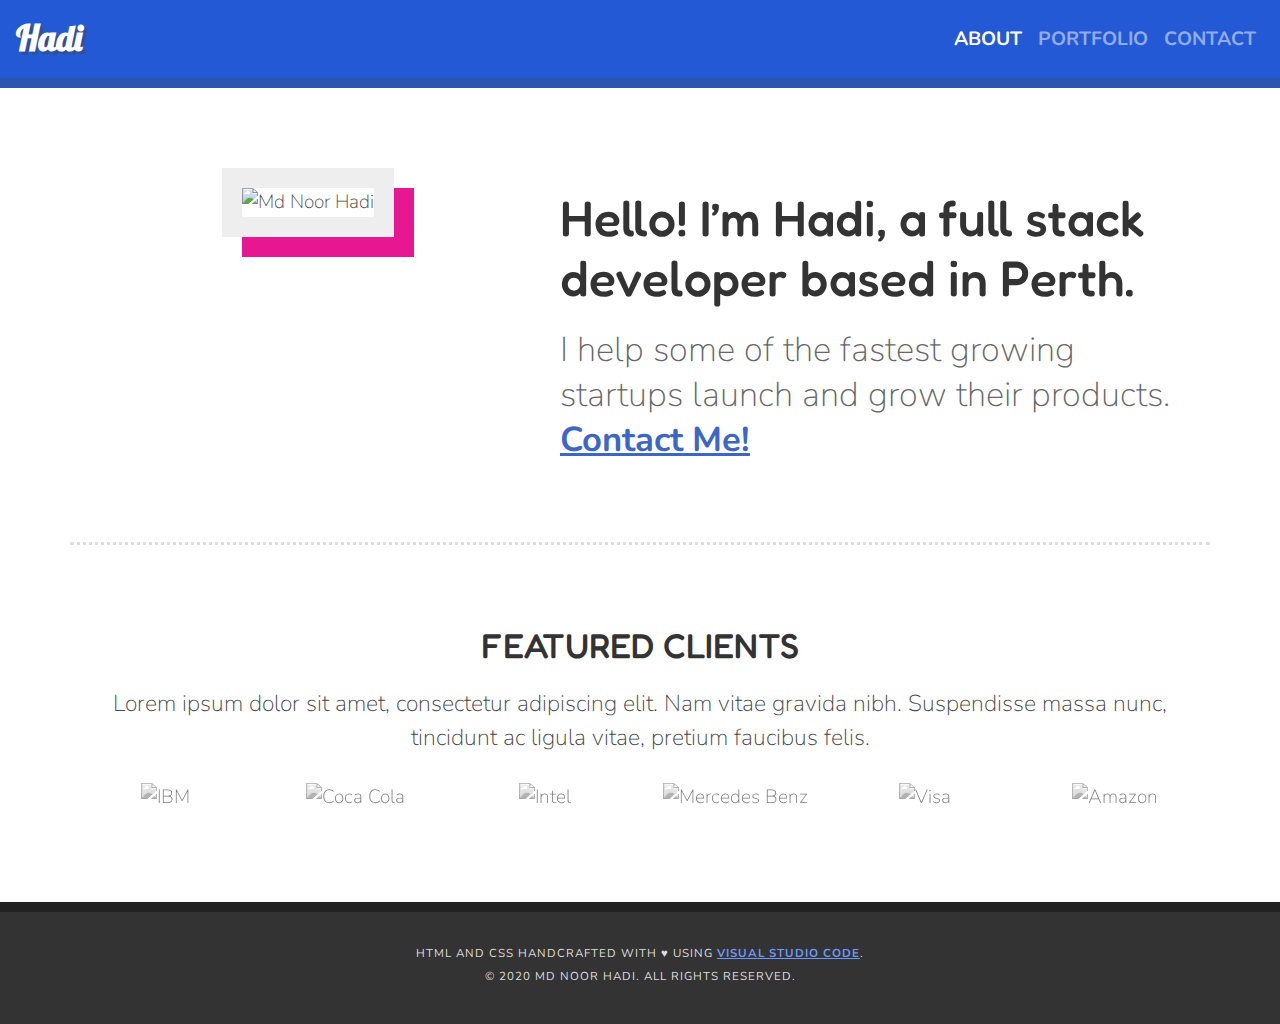
==== index.html @ 312871e6 "Edited col in header" ====
<!DOCTYPE html>

<html>

<head>

    <meta charset="utf-8">

    <!-- WEBSITE TITLE -->
    <title>Perth full stack developer</title>

    <!-- BOOSTRAP CSS FILE -->
    <link rel="stylesheet" href="https://stackpath.bootstrapcdn.com/bootstrap/4.5.2/css/bootstrap.css" />

    <!-- CSS STYLE FILE -->
    <link rel="stylesheet" type="text/css" href="./Assets/css/style.css" />

    <!-- FAVICON FILE -->
    <link rel="icon" href="./Assets/Images/favicon.jpg">


</head>

<body>

    <!-- START NAVIGATION -->
    <nav class="navbar navbar-expand-lg navbar-dark bg-dark site-navbar">
        <a class="navbar-brand navbar-logo" href="#">Hadi</a>
        <button class="navbar-toggler" type="button" data-toggle="collapse" data-target="#navbarNav"
            aria-controls="navbarNav" aria-expanded="false" aria-label="Toggle navigation">
            <span class="navbar-toggler-icon"></span>
        </button>
        <div class="collapse navbar-collapse" id="navbarNav">
            <ul class="navbar-nav ml-auto navbar-item-bold">
                <!-- .ml-auto to align navbar links to the right -->
                <li class="nav-item active">
                    <a class="nav-link" href="index.html">About <span class="sr-only">(current)</span></a>
                </li>
                <li class="nav-item">
                    <a class="nav-link" href="portfolio.html">Portfolio</a>
                </li>
                <li class="nav-item">
                    <a class="nav-link" href="contact.html">Contact</a>
                </li>
            </ul>
        </div>
    </nav>
    <!--// END NAVIGATION -->

    <!-- START CONTAINER -->
    <main class="container">

        <!-- START HEADER -->
        <header class="row">

            <div class="col col-md-5 hd-photo">

                <img class="img-border" src="./Assets/Images/mdnoorhadi-display-photo.png" alt="Md Noor Hadi" />

            </div>

            <div class="col col-md-7">

                <h1>Hello! I’m Hadi, a full stack developer based in Perth.</h1>

                <span class="h1-desr">I help some of the fastest growing startups launch and grow their products. <a href="contact.html">Contact Me!</a></span>



            </div>

        </header>
        <!--// END HEADER -->

        <!-- START CLIENT SECTION-->
        <div class="row client-section">

            <div class="col-12">

                <h2>Featured Clients</h2>
                <p>Lorem ipsum dolor sit amet, consectetur adipiscing elit. Nam vitae gravida nibh. Suspendisse massa nunc, tincidunt ac ligula vitae, pretium faucibus felis.</p>

                <div class="row">
                    <div class="col-12 col-md-2 client-col">
                        <img src="Assets/Images/ibm-logo.png" alt="IBM" />
                    </div>
                    <div class="col-12 col-md-2 client-col">
                        <img src="Assets/Images/coca-cola_logo.png" alt="Coca Cola" />
                    </div>
                    <div class="col-12 col-md-2 client-col">
                        <img src="Assets/Images/intel-logo.png" alt="Intel" />
                    </div>
                    <div class="col-12 col-md-2 client-col">
                        <img src="Assets/Images/mercedes-benz-logo.png" alt="Mercedes Benz" />
                    </div>
                    <div class="col-12 col-md-2 client-col">
                        <img src="Assets/Images/visa-logo.png" alt="Visa" />
                    </div>
                    <div class="col-12 col-md-2 client-col">
                        <img src="Assets/Images/amazon_logo.svg.png" alt="Amazon" />
                    </div>
                </div>

            </div>

        </div>
        <!--// END CLIENT SECTION-->

    </main>
    <!--// END CONTAINER-->

    <!-- START FOOTER -->
    <footer>
        <div class="container">
            <div class="row">
                <div class="col-12">
                    <p>
                        HTML and CSS handcrafted with &hearts; using <a href="https://code.visualstudio.com/" target="_blank">Visual Studio Code</a>.<br />
                        &copy; 2020 Md Noor Hadi. All rights reserved.
                    </p>
                </div>
            </div>
        </div>
    </footer>
    <!--// END FOOTER-->




    <!-- JAVASCRIPT FILES -->
    <script src="https://code.jquery.com/jquery-3.5.1.slim.min.js"
        integrity="sha384-DfXdz2htPH0lsSSs5nCTpuj/zy4C+OGpamoFVy38MVBnE+IbbVYUew+OrCXaRkfj"
        crossorigin="anonymous"></script>
    <script src="https://cdn.jsdelivr.net/npm/popper.js@1.16.1/dist/umd/popper.min.js"
        integrity="sha384-9/reFTGAW83EW2RDu2S0VKaIzap3H66lZH81PoYlFhbGU+6BZp6G7niu735Sk7lN"
        crossorigin="anonymous"></script>
    <script src="https://stackpath.bootstrapcdn.com/bootstrap/4.5.2/js/bootstrap.min.js"
        integrity="sha384-B4gt1jrGC7Jh4AgTPSdUtOBvfO8shuf57BaghqFfPlYxofvL8/KUEfYiJOMMV+rV"
        crossorigin="anonymous"></script>

</body>


</html>
---- Assets/css/style.css ----
@import url('https://fonts.googleapis.com/css2?family=Fredoka+One&family=Lobster&family=Nunito:ital,wght@0,200;0,300;0,400;0,700;1,200;1,300;1,400;1,700&display=swap');

h1,
h2,
h3,
h4,
h5,
h6 {
    font-family: 'Fredoka One', cursive;
    color: #333333;
    margin-bottom: 20px;
}

h2,
h3,
h4 {
    color: #333333;
    text-transform: uppercase;
}

body, p, span {
    font-family: 'Nunito', sans-serif;
    font-weight: 200;
    font-size: 120%;
    line-height: 1.5;
    color: #444444;
}

a {
    color: #3d67c5;
    text-decoration: underline;
    font-weight: 700;
}

a:hover {
    color: #000000;
    text-decoration: underline;
}

/*
.col-12 {
    border: 1px solid #cc0000;
}
*/

/*
NAVBAR
*/

.site-navbar {
    background: #2359d4 !important;
    border-bottom: 10px solid #2c55b1;
}

.site-navbar a {
    text-decoration: none;
}

.navbar-logo {
    font-family: 'Lobster', cursive !important;
    font-size: 180%;
    text-shadow: 3px 3px #304f95;
}

.navbar-item-bold {
    font-weight: 700;
    text-transform: uppercase;
}

/*
HEADER
*/

header {
    padding: 80px 0 80px 0;
    margin-bottom: 80px;
    border-bottom: 3px dotted #dedede;
}

.hd-photo {
    margin-bottom: 20px;
    text-align: center !important;/* Forced */
}

.img-border {
    border: 20px solid #eeeeee;
    box-shadow: 20px 20px #e71691;
    width: 80%;
}

header h1 {
    margin-top: 20px;
    font-size: 260%;
    line-height: 1.2;
}

header .h1-desr {
    display: block;
    font-weight: 200;
    font-size: 180%;
    line-height: 1.3;
    color: #666666;
}

/*
CLIENT SECTION
*/

.client-section {
    padding: 0 0 80px 0;
    text-align: center;
}

.client-section h2 {
    font-size: 180%;
}

.client-section img {
    width: 80%;
    filter: grayscale(100%);
    opacity: 0.7;
}

.client-col {
    text-align: center;
    padding: 10px;
    margin: auto;
}

.client-btn {
    font-weight: 700;
    text-transform: uppercase;
}

/*
FOOTER
*/

footer {
    background: #333333;
    border-top: 10px solid #222222;
    padding: 30px 0 20px 0;
    text-align: center;
}

footer a {
    color: #6e98f8;
}

footer a:hover {
    color: #ffffff;
}

footer p {
    color: #dddddd;
    font-size: 60%;
    font-weight: 400;
    line-height: 2.0;
    text-transform: uppercase;
    letter-spacing: 1px;
}

/*
MOBILE
*/

@media only screen and (max-width: 600px) {
    header h1 {
        text-align: center;
        font-size: 240%;
    }

    header .h1-desr {
        text-align: center;
    }
    
    header .h1-desr a {
        display: block;
        margin-top: 20px;
    }
  }
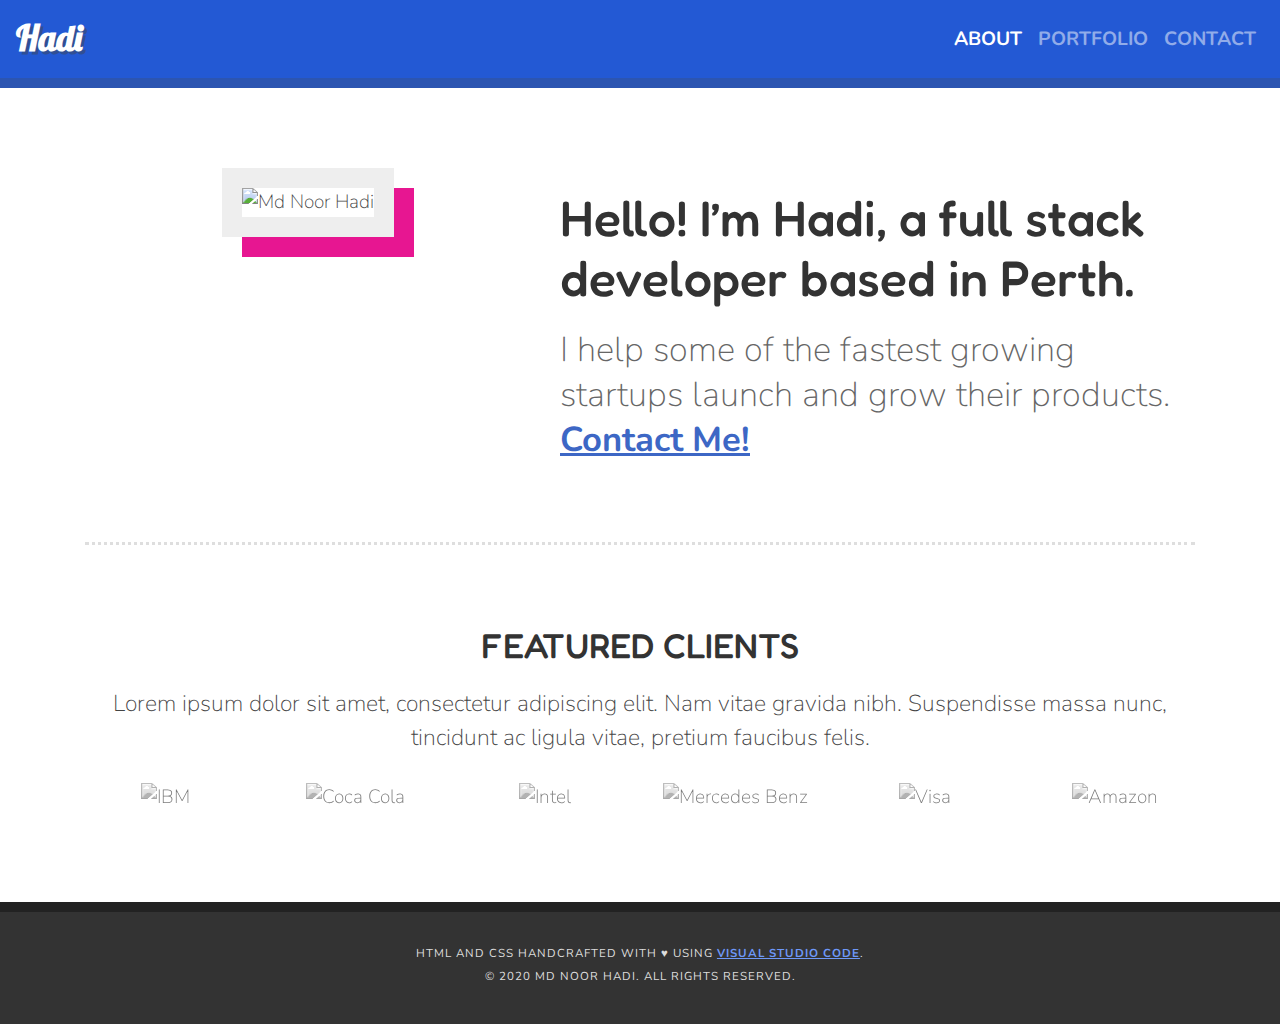
==== commit 8f886f48: "Added div header" ====
--- a/index.html
+++ b/index.html
@@ -10,7 +10,8 @@
     <title>Perth full stack developer</title>
 
     <!-- BOOSTRAP CSS FILE -->
-    <link rel="stylesheet" href="https://stackpath.bootstrapcdn.com/bootstrap/4.5.2/css/bootstrap.css" />
+    <link rel="stylesheet" href="https://stackpath.bootstrapcdn.com/bootstrap/4.5.2/css/bootstrap.min.css"
+        integrity="sha384-JcKb8q3iqJ61gNV9KGb8thSsNjpSL0n8PARn9HuZOnIxN0hoP+VmmDGMN5t9UJ0Z" crossorigin="anonymous">
 
     <!-- CSS STYLE FILE -->
     <link rel="stylesheet" type="text/css" href="./Assets/css/style.css" />
@@ -51,25 +52,32 @@
     <main class="container">
 
         <!-- START HEADER -->
-        <header class="row">
+        <div id="header">
 
-            <div class="col col-md-5 hd-photo">
+            <div class="row">
 
-                <img class="img-border" src="./Assets/Images/mdnoorhadi-display-photo.png" alt="Md Noor Hadi" />
+                <div class="col-12 col-md-5">
 
-            </div>
+                    <div class="hd-photo">
+                        <img class="img-border" src="./Assets/Images/mdnoorhadi-display-photo.png" alt="Md Noor Hadi" />
+                    </div>
 
-            <div class="col col-md-7">
+                </div>
 
-                <h1>Hello! I’m Hadi, a full stack developer based in Perth.</h1>
+                <div class="col-12 col-md-7">
 
-                <span class="h1-desr">I help some of the fastest growing startups launch and grow their products. <a href="contact.html">Contact Me!</a></span>
+                    <h1>Hello! I’m Hadi, a full stack developer based in Perth.</h1>
+
+                    <span class="h1-desr">I help some of the fastest growing startups launch and grow their products. <a
+                            href="contact.html">Contact Me!</a></span>
 
 
 
+                </div>
+
             </div>
-
-        </header>
+            
+        </div>
         <!--// END HEADER -->
 
         <!-- START CLIENT SECTION-->
@@ -78,7 +86,8 @@
             <div class="col-12">
 
                 <h2>Featured Clients</h2>
-                <p>Lorem ipsum dolor sit amet, consectetur adipiscing elit. Nam vitae gravida nibh. Suspendisse massa nunc, tincidunt ac ligula vitae, pretium faucibus felis.</p>
+                <p>Lorem ipsum dolor sit amet, consectetur adipiscing elit. Nam vitae gravida nibh. Suspendisse massa
+                    nunc, tincidunt ac ligula vitae, pretium faucibus felis.</p>
 
                 <div class="row">
                     <div class="col-12 col-md-2 client-col">
@@ -115,7 +124,8 @@
             <div class="row">
                 <div class="col-12">
                     <p>
-                        HTML and CSS handcrafted with &hearts; using <a href="https://code.visualstudio.com/" target="_blank">Visual Studio Code</a>.<br />
+                        HTML and CSS handcrafted with &hearts; using <a href="https://code.visualstudio.com/"
+                            target="_blank">Visual Studio Code</a>.<br />
                         &copy; 2020 Md Noor Hadi. All rights reserved.
                     </p>
                 </div>
@@ -123,8 +133,6 @@
         </div>
     </footer>
     <!--// END FOOTER-->
-
-
 
 
     <!-- JAVASCRIPT FILES -->
--- a/Assets/css/style.css
+++ b/Assets/css/style.css
@@ -71,30 +71,30 @@
 HEADER
 */
 
-header {
+#header {
     padding: 80px 0 80px 0;
     margin-bottom: 80px;
     border-bottom: 3px dotted #dedede;
 }
 
-.hd-photo {
+#header .hd-photo {
     margin-bottom: 20px;
     text-align: center !important;/* Forced */
 }
 
-.img-border {
+#header .img-border {
     border: 20px solid #eeeeee;
     box-shadow: 20px 20px #e71691;
     width: 80%;
 }
 
-header h1 {
+#header h1 {
     margin-top: 20px;
     font-size: 260%;
     line-height: 1.2;
 }
 
-header .h1-desr {
+#header .h1-desr {
     display: block;
     font-weight: 200;
     font-size: 180%;
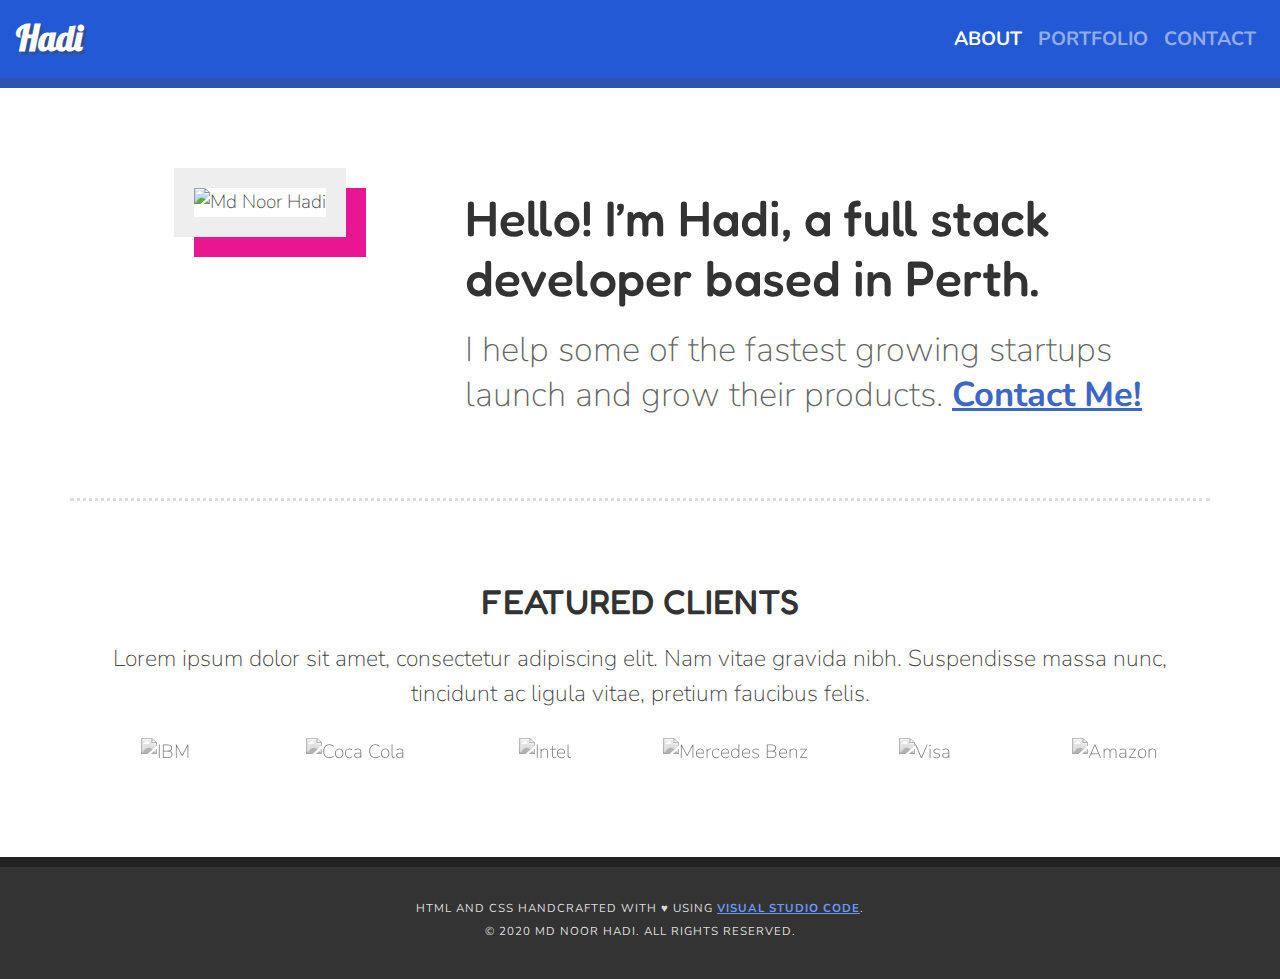
==== commit 37fe3ffa: "Edited index and style css" ====
--- a/index.html
+++ b/index.html
@@ -1,6 +1,6 @@
 <!DOCTYPE html>
 
-<html>
+<html lang="en">
 
 <head>
 
@@ -49,34 +49,29 @@
     <!--// END NAVIGATION -->
 
     <!-- START CONTAINER -->
-    <main class="container">
+    <div class="container">
 
         <!-- START HEADER -->
-        <div id="header">
 
-            <div class="row">
+        <div id="header" class="row">
 
-                <div class="col-12 col-md-5">
+            <div class="col-12 col-md-5 col-lg-4">
 
-                    <div class="hd-photo">
-                        <img class="img-border" src="./Assets/Images/mdnoorhadi-display-photo.png" alt="Md Noor Hadi" />
-                    </div>
-
-                </div>
-
-                <div class="col-12 col-md-7">
-
-                    <h1>Hello! I’m Hadi, a full stack developer based in Perth.</h1>
-
-                    <span class="h1-desr">I help some of the fastest growing startups launch and grow their products. <a
-                            href="contact.html">Contact Me!</a></span>
-
-
-
+                <div class="hd-photo">
+                    <img class="img-border" src="./Assets/Images/mdnoorhadi-display-photo.png" alt="Md Noor Hadi" />
                 </div>
 
             </div>
-            
+
+            <div class="col-12 col-md-7 col-lg-8">
+
+                <h1>Hello! I’m Hadi, a full stack developer based in Perth.</h1>
+
+                <span class="h1-desr">I help some of the fastest growing startups launch and grow their products. <a
+                        href="contact.html">Contact Me!</a></span>
+
+            </div>
+
         </div>
         <!--// END HEADER -->
 
@@ -115,7 +110,7 @@
         </div>
         <!--// END CLIENT SECTION-->
 
-    </main>
+    </div>
     <!--// END CONTAINER-->
 
     <!-- START FOOTER -->
--- a/Assets/css/style.css
+++ b/Assets/css/style.css
@@ -165,16 +165,16 @@
 */
 
 @media only screen and (max-width: 600px) {
-    header h1 {
+    #header h1 {
         text-align: center;
         font-size: 240%;
     }
 
-    header .h1-desr {
+    #header .h1-desr {
         text-align: center;
     }
     
-    header .h1-desr a {
+    #header .h1-desr a {
         display: block;
         margin-top: 20px;
     }
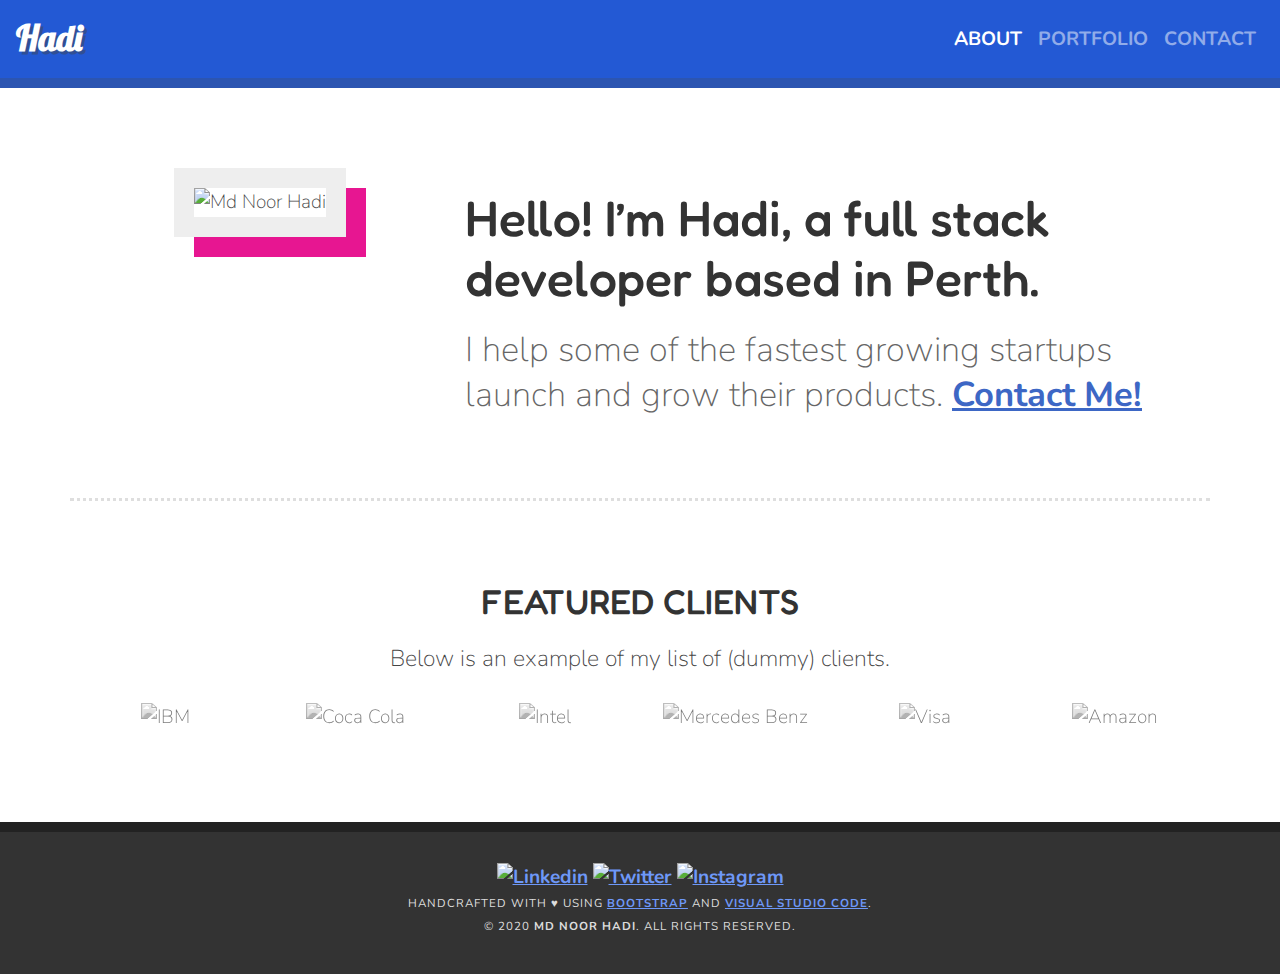
==== commit dfc31dcf: "Added semantic html" ====
--- a/index.html
+++ b/index.html
@@ -4,21 +4,22 @@
 
 <head>
 
-    <meta charset="utf-8">
+    <!-- META -->
+    <meta charset="utf-8" />
+    <meta name="viewport" content="width=device-width, initial-scale=1.0" />
 
     <!-- WEBSITE TITLE -->
     <title>Perth full stack developer</title>
 
     <!-- BOOSTRAP CSS FILE -->
     <link rel="stylesheet" href="https://stackpath.bootstrapcdn.com/bootstrap/4.5.2/css/bootstrap.min.css"
-        integrity="sha384-JcKb8q3iqJ61gNV9KGb8thSsNjpSL0n8PARn9HuZOnIxN0hoP+VmmDGMN5t9UJ0Z" crossorigin="anonymous">
+        integrity="sha384-JcKb8q3iqJ61gNV9KGb8thSsNjpSL0n8PARn9HuZOnIxN0hoP+VmmDGMN5t9UJ0Z" crossorigin="anonymous" />
 
     <!-- CSS STYLE FILE -->
     <link rel="stylesheet" type="text/css" href="./Assets/css/style.css" />
 
     <!-- FAVICON FILE -->
-    <link rel="icon" href="./Assets/Images/favicon.jpg">
-
+    <link rel="icon" href="./Assets/Images/favicon.jpg" />
 
 </head>
 
@@ -26,7 +27,7 @@
 
     <!-- START NAVIGATION -->
     <nav class="navbar navbar-expand-lg navbar-dark bg-dark site-navbar">
-        <a class="navbar-brand navbar-logo" href="#">Hadi</a>
+        <a class="navbar-brand navbar-logo" href="./index.html">Hadi</a>
         <button class="navbar-toggler" type="button" data-toggle="collapse" data-target="#navbarNav"
             aria-controls="navbarNav" aria-expanded="false" aria-label="Toggle navigation">
             <span class="navbar-toggler-icon"></span>
@@ -35,13 +36,13 @@
             <ul class="navbar-nav ml-auto navbar-item-bold">
                 <!-- .ml-auto to align navbar links to the right -->
                 <li class="nav-item active">
-                    <a class="nav-link" href="index.html">About <span class="sr-only">(current)</span></a>
+                    <a class="nav-link" href="./index.html">About<span class="sr-only">(current)</span></a>
                 </li>
                 <li class="nav-item">
-                    <a class="nav-link" href="portfolio.html">Portfolio</a>
+                    <a class="nav-link" href="./portfolio.html">Portfolio</a>
                 </li>
                 <li class="nav-item">
-                    <a class="nav-link" href="contact.html">Contact</a>
+                    <a class="nav-link" href="./contact.html">Contact</a>
                 </li>
             </ul>
         </div>
@@ -49,10 +50,9 @@
     <!--// END NAVIGATION -->
 
     <!-- START CONTAINER -->
-    <div class="container">
+    <main class="container">
 
         <!-- START HEADER -->
-
         <div id="header" class="row">
 
             <div class="col-12 col-md-5 col-lg-4">
@@ -68,7 +68,7 @@
                 <h1>Hello! I’m Hadi, a full stack developer based in Perth.</h1>
 
                 <span class="h1-desr">I help some of the fastest growing startups launch and grow their products. <a
-                        href="contact.html">Contact Me!</a></span>
+                        href="./contact.html">Contact Me!</a></span>
 
             </div>
 
@@ -81,8 +81,7 @@
             <div class="col-12">
 
                 <h2>Featured Clients</h2>
-                <p>Lorem ipsum dolor sit amet, consectetur adipiscing elit. Nam vitae gravida nibh. Suspendisse massa
-                    nunc, tincidunt ac ligula vitae, pretium faucibus felis.</p>
+                <p>Below is an example of my list of (dummy) clients.</p>
 
                 <div class="row">
                     <div class="col-12 col-md-2 client-col">
@@ -110,7 +109,7 @@
         </div>
         <!--// END CLIENT SECTION-->
 
-    </div>
+    </main>
     <!--// END CONTAINER-->
 
     <!-- START FOOTER -->
@@ -118,10 +117,18 @@
         <div class="container">
             <div class="row">
                 <div class="col-12">
+                    <div class="social-icons">
+                        <a href="https://www.linkedin.com/in/mdnoorhadi/" target="_blank"><img
+                                src="./Assets/Images/linkedin.png" alt="Linkedin" /></a>
+                        <a href="https://twitter.com/mdnoorhadi" target="_blank"><img src="./Assets/Images/twitter.png"
+                                alt="Twitter" /></a>
+                        <a href="https://www.instagram.com/mdnoorhadi/" target="_blank"><img
+                                src="./Assets/Images/instagram.png" alt="Instagram" /></a>
+                    </div>
                     <p>
-                        HTML and CSS handcrafted with &hearts; using <a href="https://code.visualstudio.com/"
+                        Handcrafted with &hearts; using <a href="https://getbootstrap.com/" target="_blank">Bootstrap</a> and <a href="https://code.visualstudio.com/"
                             target="_blank">Visual Studio Code</a>.<br />
-                        &copy; 2020 Md Noor Hadi. All rights reserved.
+                        &copy; 2020 <strong>Md Noor Hadi</strong>. All rights reserved.
                     </p>
                 </div>
             </div>
--- a/Assets/css/style.css
+++ b/Assets/css/style.css
@@ -133,6 +133,39 @@
 }
 
 /*
+PORTFOLIO
+*/
+
+.sub-h2 {
+    margin: 80px 0 40px 0;
+    border-bottom: 1px dashed #dedede;
+}
+
+.portfolio-list {
+    text-align: center;
+}
+
+.pt-img {
+    padding-bottom: 40px;
+}
+
+/*
+CONTACT
+*/
+
+.contact-form {
+    width: 50%;
+    margin-bottom: 80px;
+}
+
+.contact-form label {
+    text-transform: uppercase;
+    font-weight: 700;
+    font-size: 14px;
+}
+
+
+/*
 FOOTER
 */
 
@@ -165,6 +198,7 @@
 */
 
 @media only screen and (max-width: 600px) {
+
     #header h1 {
         text-align: center;
         font-size: 240%;
@@ -178,4 +212,13 @@
         display: block;
         margin-top: 20px;
     }
+
+    .client-section img {
+        width: 50%;
+    }
+
+    .contact-form {
+        width: 100%;
+    }
+
   }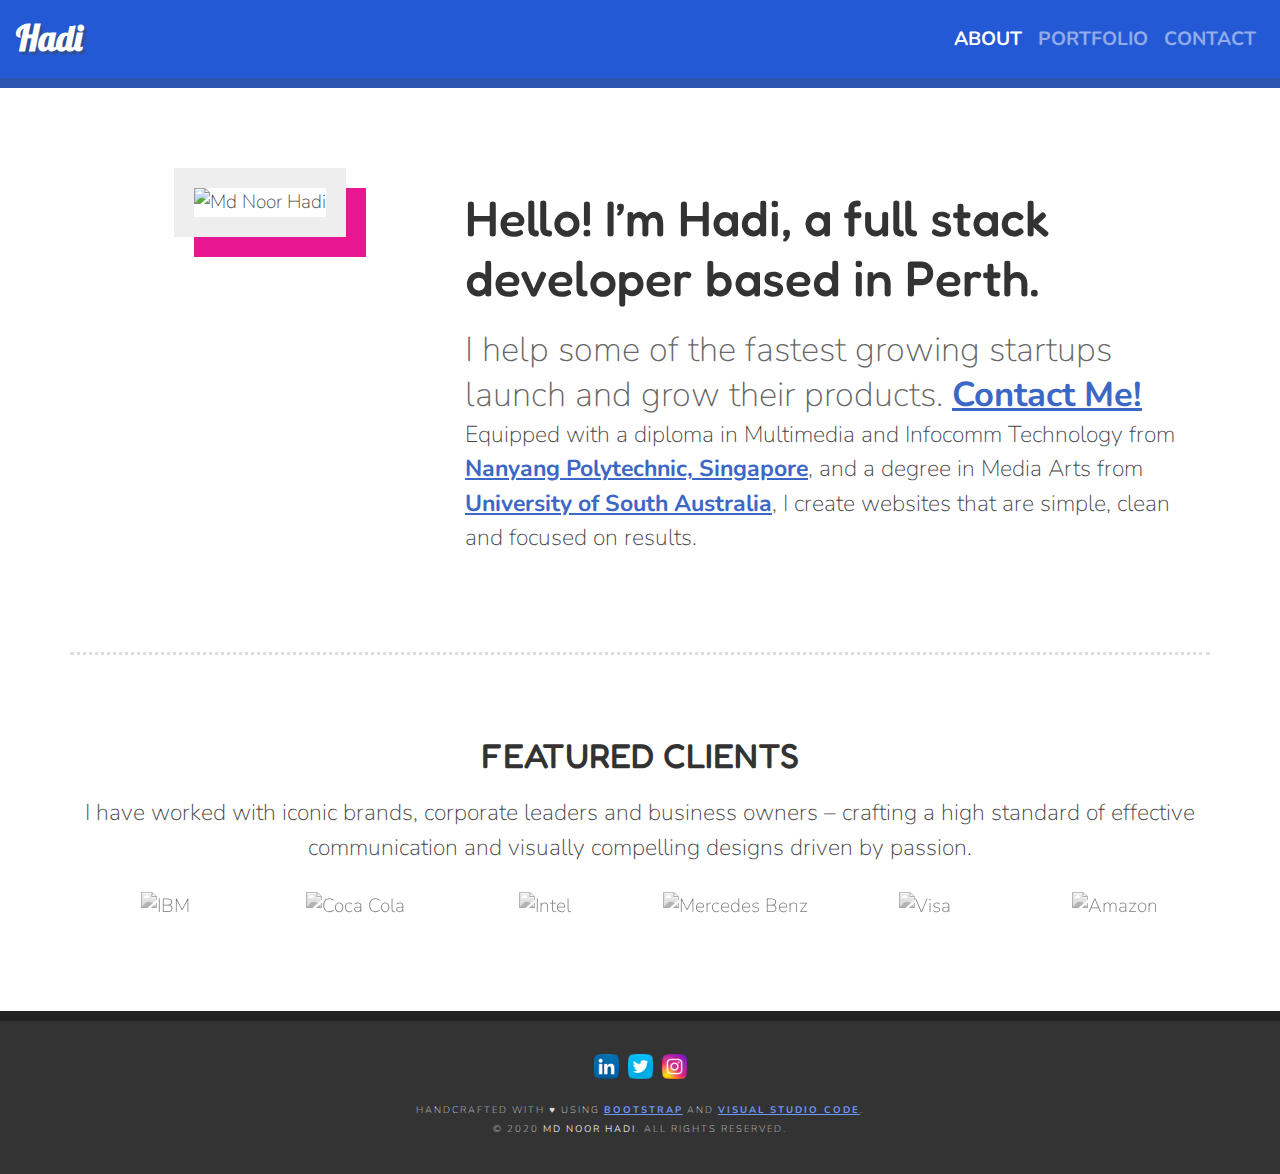
==== commit 45e5088e: "Added profile below H1." ====
--- a/index.html
+++ b/index.html
@@ -53,7 +53,7 @@
     <main class="container">
 
         <!-- START HEADER -->
-        <div id="header" class="row">
+        <header class="row">
 
             <div class="col-12 col-md-5 col-lg-4">
 
@@ -67,12 +67,13 @@
 
                 <h1>Hello! I’m Hadi, a full stack developer based in Perth.</h1>
 
-                <span class="h1-desr">I help some of the fastest growing startups launch and grow their products. <a
-                        href="./contact.html">Contact Me!</a></span>
+                <span class="h1-desr">I help some of the fastest growing startups launch and grow their products. <a href="./contact.html">Contact Me!</a></span>
+
+                <p>Equipped with a diploma in Multimedia and Infocomm Technology from <a href="https://www.nyp.edu.sg/" target="_blank">Nanyang Polytechnic, Singapore</a>, and a degree in Media Arts from <a href="https://www.unisa.edu.au/" target=_blank>University of South Australia</a>, I create websites that are simple, clean and focused on results.</p>
 
             </div>
 
-        </div>
+        </header>
         <!--// END HEADER -->
 
         <!-- START CLIENT SECTION-->
@@ -81,7 +82,7 @@
             <div class="col-12">
 
                 <h2>Featured Clients</h2>
-                <p>Below is an example of my list of (dummy) clients.</p>
+                <p>I have worked with iconic brands, corporate leaders and business owners &#8211; crafting a high standard of effective communication and visually compelling designs driven by passion.</p>
 
                 <div class="row">
                     <div class="col-12 col-md-2 client-col">
@@ -126,7 +127,8 @@
                                 src="./Assets/Images/instagram.png" alt="Instagram" /></a>
                     </div>
                     <p>
-                        Handcrafted with &hearts; using <a href="https://getbootstrap.com/" target="_blank">Bootstrap</a> and <a href="https://code.visualstudio.com/"
+                        Handcrafted with &hearts; using <a href="https://getbootstrap.com/"
+                            target="_blank">Bootstrap</a> and <a href="https://code.visualstudio.com/"
                             target="_blank">Visual Studio Code</a>.<br />
                         &copy; 2020 <strong>Md Noor Hadi</strong>. All rights reserved.
                     </p>
--- a/Assets/css/style.css
+++ b/Assets/css/style.css
@@ -11,9 +11,7 @@
     margin-bottom: 20px;
 }
 
-h2,
-h3,
-h4 {
+h2 {
     color: #333333;
     text-transform: uppercase;
 }
@@ -71,30 +69,30 @@
 HEADER
 */
 
-#header {
+header {
     padding: 80px 0 80px 0;
     margin-bottom: 80px;
     border-bottom: 3px dotted #dedede;
 }
 
-#header .hd-photo {
+header .hd-photo {
     margin-bottom: 20px;
     text-align: center !important;/* Forced */
 }
 
-#header .img-border {
+header .img-border {
     border: 20px solid #eeeeee;
     box-shadow: 20px 20px #e71691;
     width: 80%;
 }
 
-#header h1 {
+header h1 {
     margin-top: 20px;
     font-size: 260%;
     line-height: 1.2;
 }
 
-#header .h1-desr {
+header .h1-desr {
     display: block;
     font-weight: 200;
     font-size: 180%;
@@ -146,7 +144,8 @@
 }
 
 .pt-img {
-    padding-bottom: 40px;
+    padding: 10px;
+    margin-bottom: 20px;
 }
 
 /*
@@ -186,11 +185,21 @@
 
 footer p {
     color: #dddddd;
-    font-size: 60%;
-    font-weight: 400;
+    font-size: 50%;
+    font-weight: 200;
     line-height: 2.0;
     text-transform: uppercase;
-    letter-spacing: 1px;
+    letter-spacing: 2px;
+}
+
+.social-icons {
+    margin-bottom: 20px;
+}
+
+.social-icons img {
+    width: 25px;
+    margin-left: 2px;
+    margin-right: 2px;
 }
 
 /*
@@ -199,16 +208,16 @@
 
 @media only screen and (max-width: 600px) {
 
-    #header h1 {
+    header h1 {
         text-align: center;
         font-size: 240%;
     }
 
-    #header .h1-desr {
+    header .h1-desr {
         text-align: center;
     }
     
-    #header .h1-desr a {
+    header .h1-desr a {
         display: block;
         margin-top: 20px;
     }
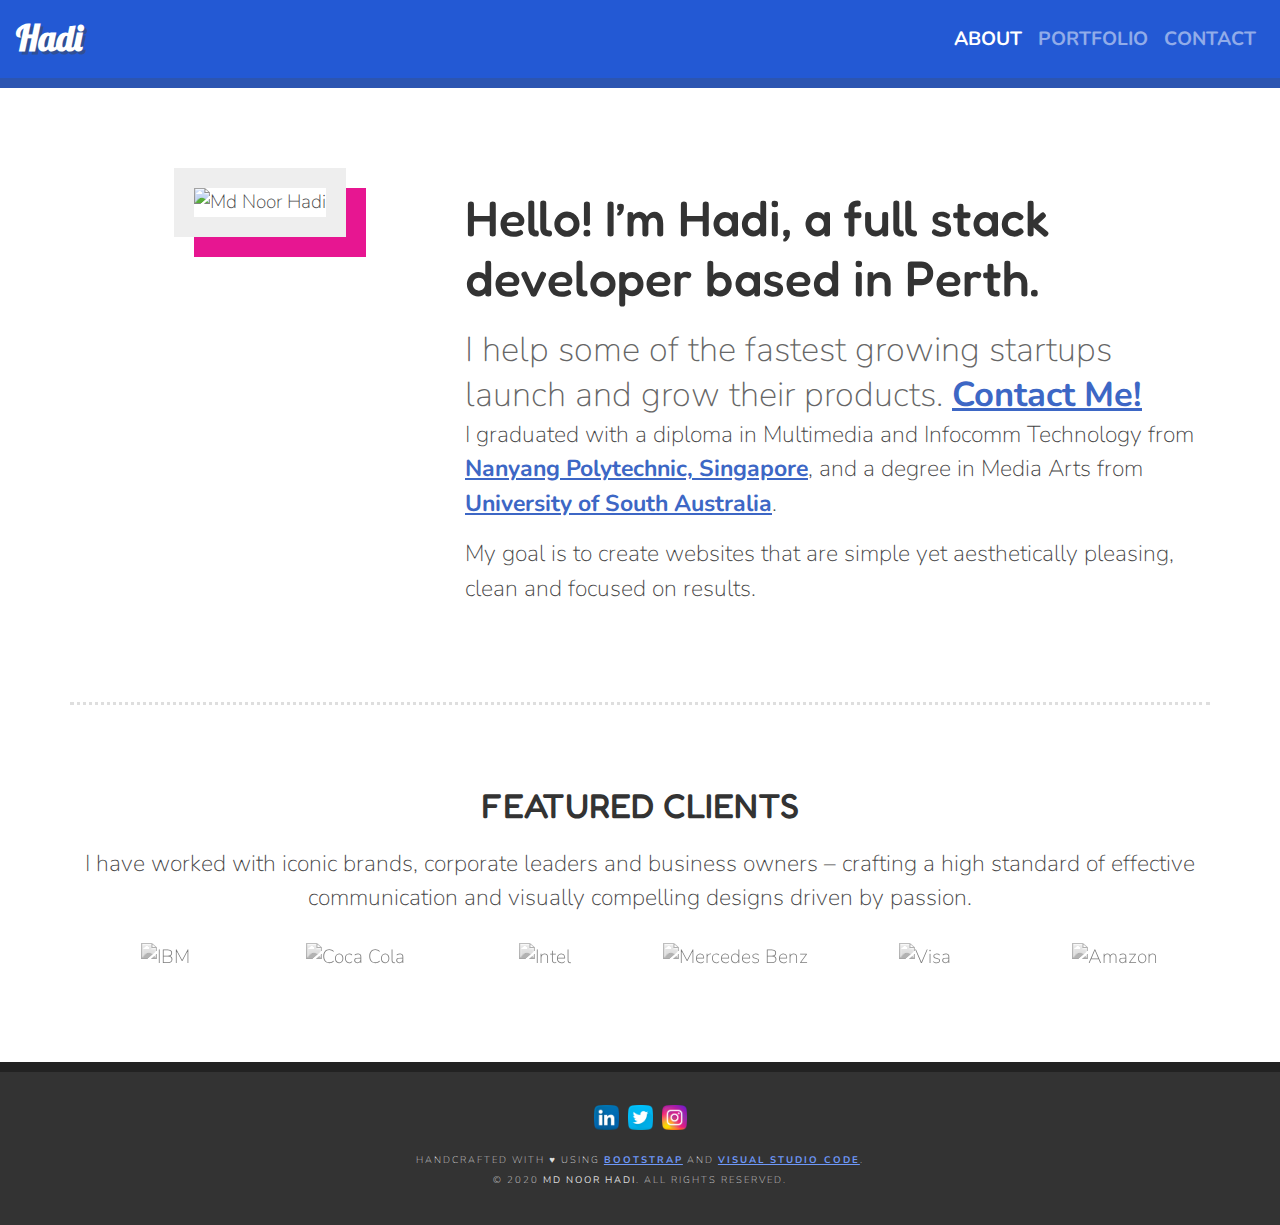
==== commit dc20d8c0: "Edited the last paragraph of profile." ====
--- a/index.html
+++ b/index.html
@@ -69,7 +69,8 @@
 
                 <span class="h1-desr">I help some of the fastest growing startups launch and grow their products. <a href="./contact.html">Contact Me!</a></span>
 
-                <p>Equipped with a diploma in Multimedia and Infocomm Technology from <a href="https://www.nyp.edu.sg/" target="_blank">Nanyang Polytechnic, Singapore</a>, and a degree in Media Arts from <a href="https://www.unisa.edu.au/" target=_blank>University of South Australia</a>, I create websites that are simple, clean and focused on results.</p>
+                <p>I graduated with a diploma in Multimedia and Infocomm Technology from <a href="https://www.nyp.edu.sg/" target="_blank">Nanyang Polytechnic, Singapore</a>, and a degree in Media Arts from <a href="https://www.unisa.edu.au/" target=_blank>University of South Australia</a>.</p>
+                <p>My goal is to create websites that are simple yet aesthetically pleasing, clean and focused on results.</p>
 
             </div>
 
